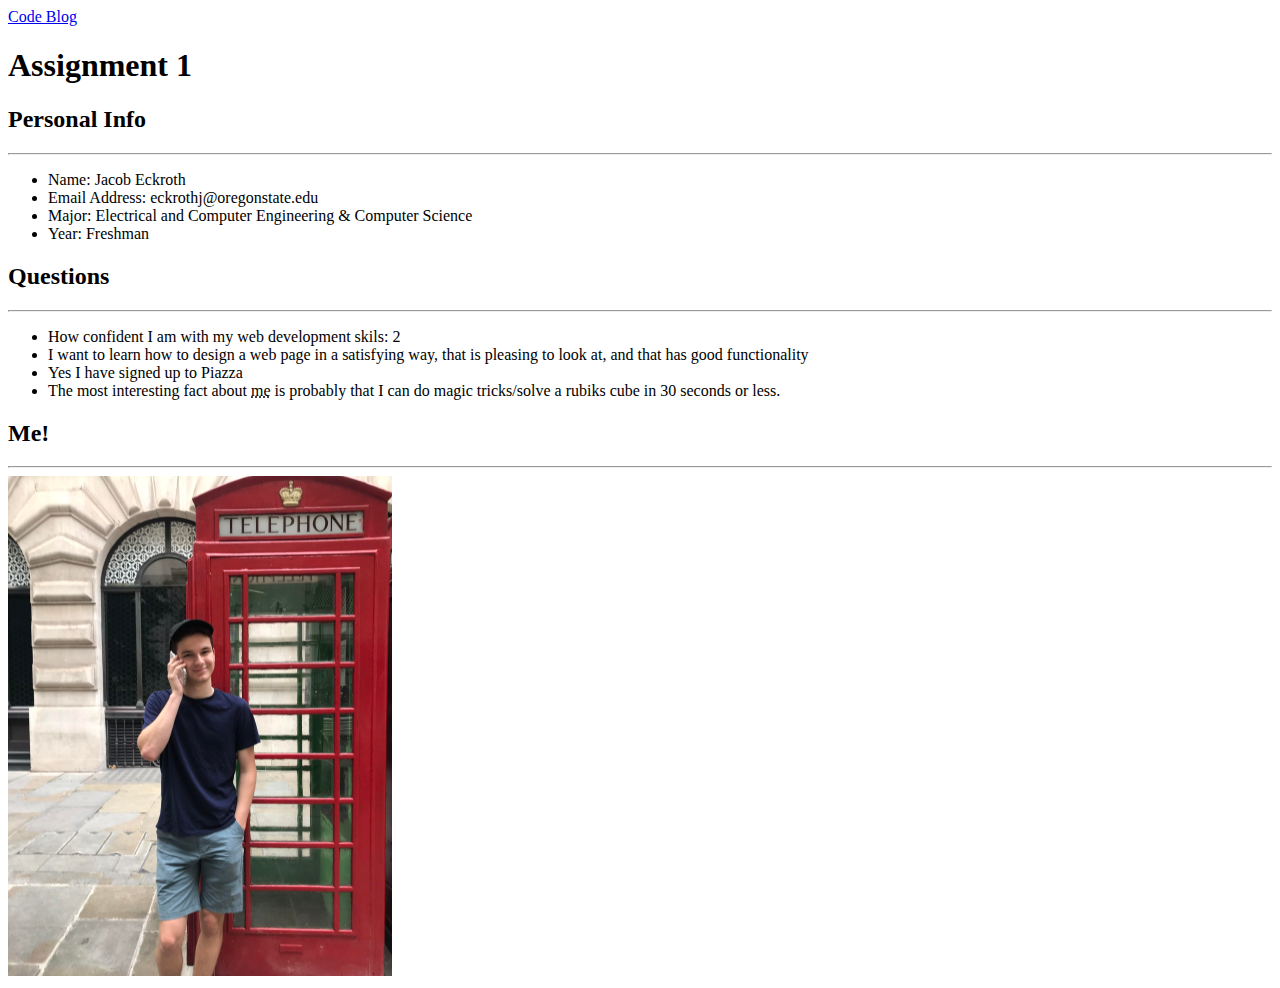
==== index.html @ 1d487908 "Rename assignment1.html to index.html" ====
﻿<!doctype html>
<html>
    <head>
        <meta charset="utf-8" />
        <title>Assignment 1</title>
    </head>
    <body>
        <a href="blog.html" title="My Blog">Code Blog</a>
        <h1>Assignment 1</h1>
        <h2> Personal Info</h2>
        <hr>
        <ul>

            <li>Name: Jacob Eckroth</li>
            <li>Email Address: eckrothj@oregonstate.edu</li>
            <li>Major: Electrical and Computer Engineering & Computer Science</li>
	    <li>Year: Freshman</li>
        </ul>

        <h2> Questions</h2>
        <hr>
        <ul>
            <li>How confident I am with my web development skils: 2</li>
            <li>I want to learn how to design a web page in a satisfying way, that is pleasing to look at, and that has good functionality</li>
            <li>Yes I have signed up to Piazza</li>
            <li>The most interesting fact about <abbr title="That I can think of in 2 minutes or less">me</abbr> is probably that I can do magic tricks/solve a rubiks cube in 30 seconds or less.</li>
        </ul>
        <h2>Me!</h2>
        <hr>
        <img src="Jacob.jpg" alt="Jacob Eckroth" height="500" width="384" />
    </body>



</html>
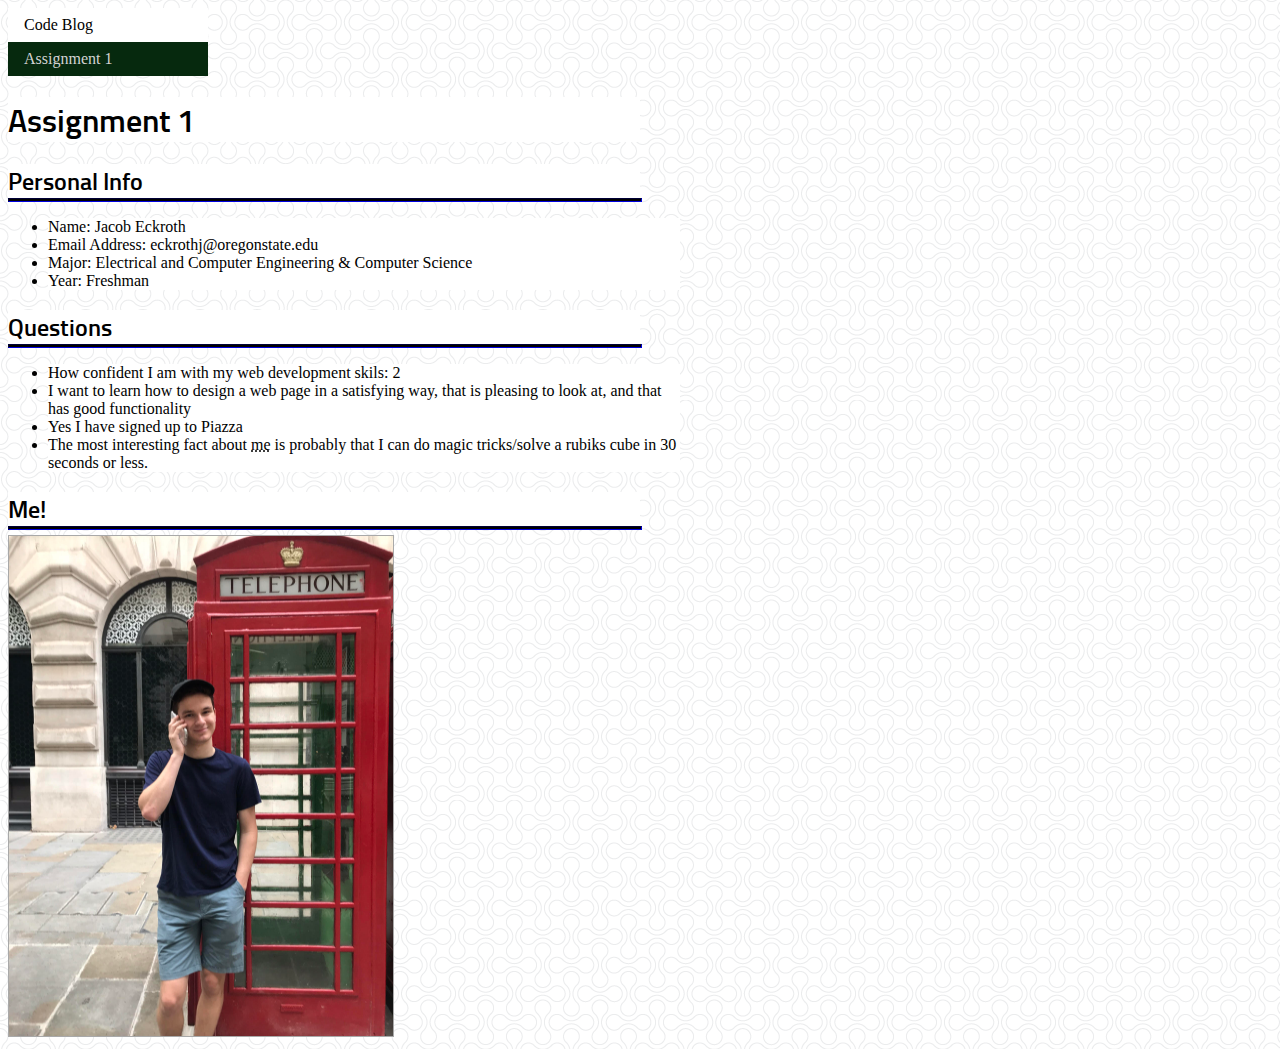
==== commit 6068206d: "Add files via upload" ====
--- a/index.html
+++ b/index.html
@@ -1,35 +1,44 @@
-﻿<!doctype html>
-<html>
-    <head>
-        <meta charset="utf-8" />
-        <title>Assignment 1</title>
-    </head>
-    <body>
-        <a href="blog.html" title="My Blog">Code Blog</a>
-        <h1>Assignment 1</h1>
-        <h2> Personal Info</h2>
-        <hr>
-        <ul>
-
-            <li>Name: Jacob Eckroth</li>
-            <li>Email Address: eckrothj@oregonstate.edu</li>
-            <li>Major: Electrical and Computer Engineering & Computer Science</li>
-	    <li>Year: Freshman</li>
-        </ul>
-
-        <h2> Questions</h2>
-        <hr>
-        <ul>
-            <li>How confident I am with my web development skils: 2</li>
-            <li>I want to learn how to design a web page in a satisfying way, that is pleasing to look at, and that has good functionality</li>
-            <li>Yes I have signed up to Piazza</li>
-            <li>The most interesting fact about <abbr title="That I can think of in 2 minutes or less">me</abbr> is probably that I can do magic tricks/solve a rubiks cube in 30 seconds or less.</li>
-        </ul>
-        <h2>Me!</h2>
-        <hr>
-        <img src="Jacob.jpg" alt="Jacob Eckroth" height="500" width="384" />
-    </body>
-
-
-
-</html>
+﻿<!doctype html>
+<html>
+<head>
+    <meta charset="utf-8" />
+    <meta name="viewport" content="width=device-width, initial-scale=1">
+    <title>Assignment 1</title>
+    <link rel="stylesheet" href="styles.css" />
+    <link rel="stylesheet" href="fonts/stylesheet.css" />
+    <link rel="icon" type="image/x-icon" href="favicon.ico" /> <!-- favicon -->
+</head>
+    <body>
+        <ul class="navbar">
+            <li> <a href="blog.html" title="My Blog">Code Blog</a></li>
+            <li class="inactive" title="You're already here">Assignment 1</li>
+        </ul>
+        
+        <h1>Assignment 1</h1>
+        <h2> Personal Info</h2>
+        <hr class="divider">
+        <ul class="basiclist">
+
+            <li>Name: Jacob Eckroth</li>
+            <li>Email Address: eckrothj@oregonstate.edu</li>
+            <li>Major: Electrical and Computer Engineering & Computer Science</li>
+	    <li>Year: Freshman</li>
+        </ul>
+
+        <h2> Questions</h2>
+        <hr class="divider">
+        <ul class="basiclist">
+            <li>How confident I am with my web development skils: 2</li>
+            <li>I want to learn how to design a web page in a satisfying way, that is pleasing to look at, and that has good functionality</li>
+            <li>Yes I have signed up to Piazza</li>
+            <li>The most interesting fact about <abbr title="That I can think of in 2 minutes or less">me</abbr> is probably that I can do magic tricks/solve a rubiks cube in 30 seconds or less.</li>
+        </ul>
+        <h2>Me!</h2>
+        <hr class="divider">
+        <img class="Jacob" src="Jacob.jpg" alt="Jacob Eckroth" height="500" width="384" />
+
+    </body>
+
+
+
+</html>
--- a/styles.css
+++ b/styles.css
@@ -0,0 +1,96 @@
+
+body{
+    background-image:url("double-bubble-outline.png");
+  
+}
+h2{
+    margin-bottom:0px;
+    width:50%;
+  
+
+}
+
+hr.divider{
+    height:2px;
+    border-color:darkblue;
+    background-color:black;
+    padding-bottom:0px;
+    padding-top:0px;
+    margin:0px;
+    width:50%;
+}
+
+li{
+    background-color: white;
+   /*<!--width: 50% this applies to my navbar and I don't want it to.*/
+}
+
+a:link{
+    text-decoration: none;
+}
+a:visited{
+    color:blue;
+}
+ul.navbar {
+    list-style-type: none;
+    width:200px;
+    background-color:#f1f1f1;
+    margin:0;
+    padding:0;
+}
+
+a:hover{
+    text-decoration:underline;
+}
+ul.basiclist{
+    width:50%; 
+}
+ul.navbar li.inactive{
+    display: block;
+    color: lightgray;
+    background-color: #06290E;
+    padding: 8px 16px;
+    text-decoration: none;
+}
+
+ul.navbar a:link{
+    display: block;
+    color: #000;
+    padding: 8px 16px;
+    text-decoration: none;
+}
+
+ul.navbar a:visited{
+    color:#000;
+}
+ul.navbar a:hover{
+    color: white;
+    background-color:#555;
+}
+
+p{
+    background-color:white;
+    width:50%;
+    
+    
+}
+h1 {
+    font-family: titillium_websemibold;
+    background-color:white;
+    width:50%
+    
+}
+h2 {
+    
+    font-family: titillium_websemibold;
+    background-color:white;
+    width:50%
+}
+.Jacob{
+    
+    margin-top:5px;
+    border-style:solid;
+    border-color:darkgray;
+    border-width:1px;
+    
+}
--- a/fonts/stylesheet.css
+++ b/fonts/stylesheet.css
@@ -0,0 +1,132 @@
+/*! Generated by Font Squirrel (https://www.fontsquirrel.com) on March 31, 2020 */
+
+
+
+@font-face {
+    font-family: 'titillium_webblack';
+    src: url('titilliumweb-black-webfont.woff2') format('woff2'),
+         url('titilliumweb-black-webfont.woff') format('woff');
+    font-weight: normal;
+    font-style: normal;
+
+}
+
+
+
+
+@font-face {
+    font-family: 'titillium_webbold';
+    src: url('titilliumweb-bold-webfont.woff2') format('woff2'),
+         url('titilliumweb-bold-webfont.woff') format('woff');
+    font-weight: normal;
+    font-style: normal;
+
+}
+
+
+
+
+@font-face {
+    font-family: 'titillium_webbold_italic';
+    src: url('titilliumweb-bolditalic-webfont.woff2') format('woff2'),
+         url('titilliumweb-bolditalic-webfont.woff') format('woff');
+    font-weight: normal;
+    font-style: normal;
+
+}
+
+
+
+
+@font-face {
+    font-family: 'titillium_webextralight';
+    src: url('titilliumweb-extralight-webfont.woff2') format('woff2'),
+         url('titilliumweb-extralight-webfont.woff') format('woff');
+    font-weight: normal;
+    font-style: normal;
+
+}
+
+
+
+
+@font-face {
+    font-family: 'titillium_webXLtIt';
+    src: url('titilliumweb-extralightitalic-webfont.woff2') format('woff2'),
+         url('titilliumweb-extralightitalic-webfont.woff') format('woff');
+    font-weight: normal;
+    font-style: normal;
+
+}
+
+
+
+
+@font-face {
+    font-family: 'titillium_webitalic';
+    src: url('titilliumweb-italic-webfont.woff2') format('woff2'),
+         url('titilliumweb-italic-webfont.woff') format('woff');
+    font-weight: normal;
+    font-style: normal;
+
+}
+
+
+
+
+@font-face {
+    font-family: 'titillium_weblight';
+    src: url('titilliumweb-light-webfont.woff2') format('woff2'),
+         url('titilliumweb-light-webfont.woff') format('woff');
+    font-weight: normal;
+    font-style: normal;
+
+}
+
+
+
+
+@font-face {
+    font-family: 'titillium_weblight_italic';
+    src: url('titilliumweb-lightitalic-webfont.woff2') format('woff2'),
+         url('titilliumweb-lightitalic-webfont.woff') format('woff');
+    font-weight: normal;
+    font-style: normal;
+
+}
+
+
+
+
+@font-face {
+    font-family: 'titillium_webregular';
+    src: url('titilliumweb-regular-webfont.woff2') format('woff2'),
+         url('titilliumweb-regular-webfont.woff') format('woff');
+    font-weight: normal;
+    font-style: normal;
+
+}
+
+
+
+
+@font-face {
+    font-family: 'titillium_websemibold';
+    src: url('titilliumweb-semibold-webfont.woff2') format('woff2'),
+         url('titilliumweb-semibold-webfont.woff') format('woff');
+    font-weight: normal;
+    font-style: normal;
+
+}
+
+
+
+
+@font-face {
+    font-family: 'titillium_websemibold_italic';
+    src: url('titilliumweb-semibolditalic-webfont.woff2') format('woff2'),
+         url('titilliumweb-semibolditalic-webfont.woff') format('woff');
+    font-weight: normal;
+    font-style: normal;
+
+}